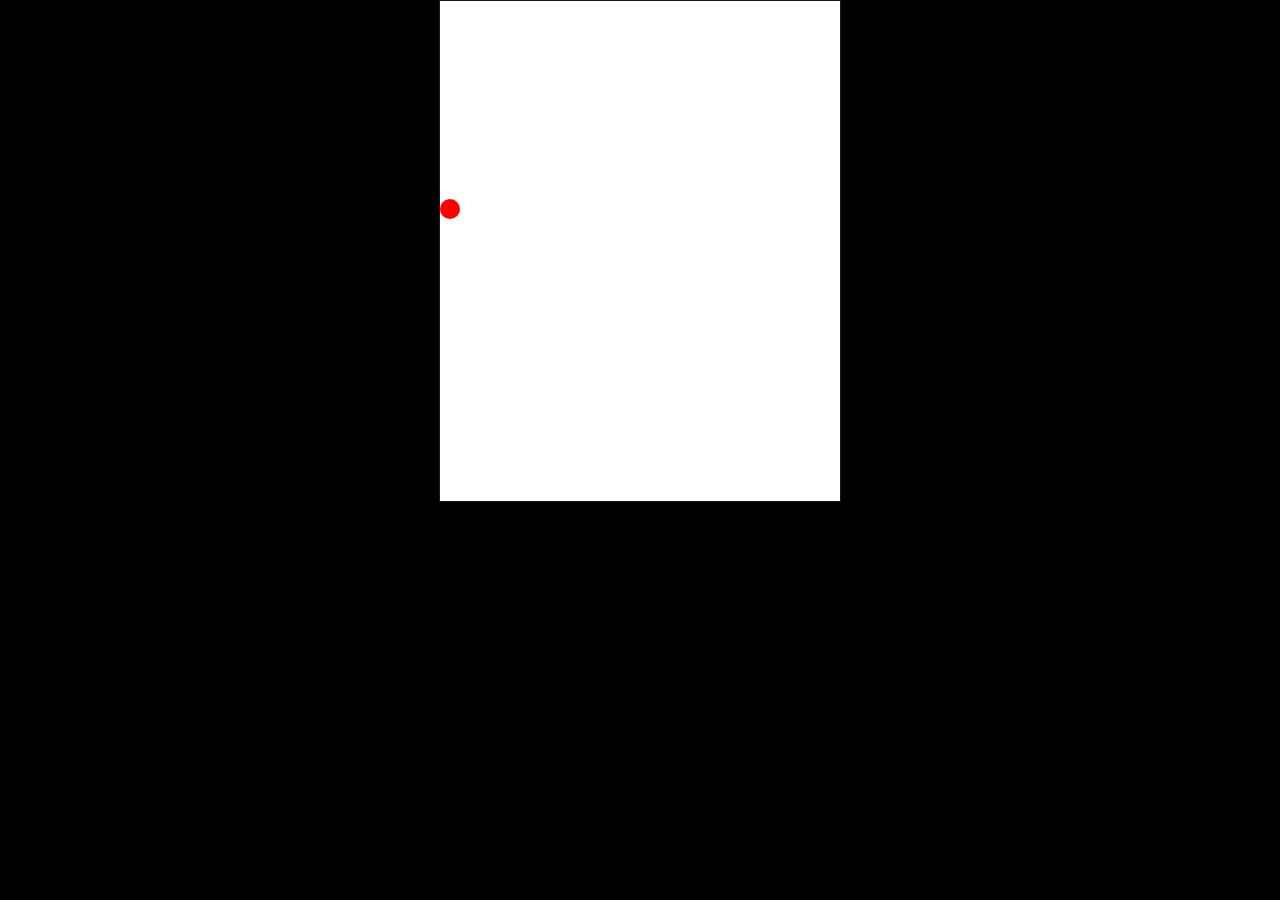
==== games/FlappyBird.html @ 50835037 "Added Flappy Game Draft" ====
<!DOCTYPE html>
<html lang="en" onclick="jump()">
<head>
    <meta charset="UTF-8">
    <meta http-equiv="X-UA-Compatible" content="IE=edge">
    <meta name="viewport" content="width=device-width, initial-scale=1.0">

    <link rel="stylesheet" href="../css/styles.css">

    <title>Flappy Bird</title>
</head>
<body>
    <div class="fBird">
      <div id="game">
            <div id="block"></div>
            <div id="hole"></div>
            <div id="character"></div>
      </div>
    </div>
    <script src="../js/index.js"></script>
</body>
</html>
---- css/styles.css ----
/* defaults **************************************************/

* {
    padding: 0;
    margin: 0;
}


body {
    background-color: rgb(0, 0, 0);
    color: rgb(255, 255, 255);

}

h1, h2, h3, h4, h5, h6, a, ul, li, ol, p {

}

.container{
    height: 100vh;
    width: 100%;
    justify-content: center;
    align-items: center;
    display: flex;
    flex-wrap: wrap;
}





/*  Navbar **************************************************/
.navbar {
    background-color: rgba(0,0,0,0.5);
  }

/* navbar brand icon/words (daryl Duremdes) on uper left */
 .navbar a {
    padding: 0px;
    margin: 0px;
    border: 0px;
    border-radius: 8px;
    align-content: center;
    justify-content: center;
}

#navBrand {
    color:white;
    font-size: 2em;
    font-weight: 500;
    margin-left: 30px;
    padding: 0px 10px 0px 10px;
}

#navBrand:hover {
    color:black;
}


/* This prevernts the font to change color when hovering*/
.navbar a:hover {
    color: rgb(0, 0, 0);
    background-color: rgba(0, 255, 255, 0.801);
    -webkit-box-shadow: 0px 0px 100px 0px rgba(0,255,234,1);
    -moz-box-shadow: 0px 0px 100px 0px rgba(0,255,234,1);
    box-shadow: 0px 0px 100px 0px rgba(0,255,234,1);
}

/* This prevernts the font to change color when clicking*/
.navbar a:active {
    color: rgb(255, 255, 255);
}

/* This prevernts the font to change color after clicking*/
.navbar a:visited {
    color: rgb(255, 255, 255);
} 

/*  end of Navbar A ******************************************* */

.navbar ul {
    padding-right: 20px;
}

.navbar ul li {
    padding: 0px 10px;
}

.navbar ul li a {
    font-size: 1.5em;
    color: white;
}


.navbar ul li a:hover {
    font-size: 1.5em;
    color: rgb(0, 0, 0);
}




/* PAGE COVER ******************************************************/

.jumbotron {
    background-image: url("../images/dada1.jpg");
    background-size: cover;
    height: 100vh;
    width: 100%;
    background-attachment: fixed;
    position:relative;
    margin-top: -65px;
    color: white;
}

#jOverlay{
    background-color: rgba(0, 0, 0, 0.2);

}



/* PAGE COVER END******************************************************/


/* ABOUT PAGE ******************************************************/

.aboutPage {
    height: 600px;
    width: 100%;
    display: flex;
    align-items: center;

}

.containerAboutPage {
    display: flex;
    width: 100%;
    justify-content: center;
}

/* ABOUT PAGE END ******************************************************/


/* GAME PAGE ******************************************************/

.gamePage {
    height: 600px;
    width: 100%;
    display: flex;
    align-items: center;

}

.containerGamePage {
    display: flex;
    width: 100%;
    justify-content: center;
}

.containerGamePage a{
    font-size: 1.5em;
    font-weight: bold;
    color:rgb(255, 255, 255);
}

/* fBird Page *************************/
.fBird {
    background-color: rgb(0, 0, 0);
}


/* fBird Page End ********************/





#game{
    width: 400px;
    height: 500px;
    border: 1px solid #181818;
    margin: auto;
    overflow: hidden;
    background-color: white;
}

#block{
    width: 50px;
    height: 500px;
    background-color: black;
    position: relative;
    left: 400px;
    animation: block 2s infinite linear;
}

@keyframes block {
    0%{left: 400px;}
    100%{left: -50px;}
}

#hole{
    width: 50px;
    height: 150px;
    background-color: rgb(255, 255, 255);
    position: relative;
    left: 400px;
    top: -500px;
    animation: block 2s infinite linear;
}

#character{
    width: 20px;
    height: 20px;
    background-color: rgb(255, 0, 0);
    position: absolute;
    top: 100px;
    border-radius: 50%;
}



/* GAME PAGE END ******************************************************/
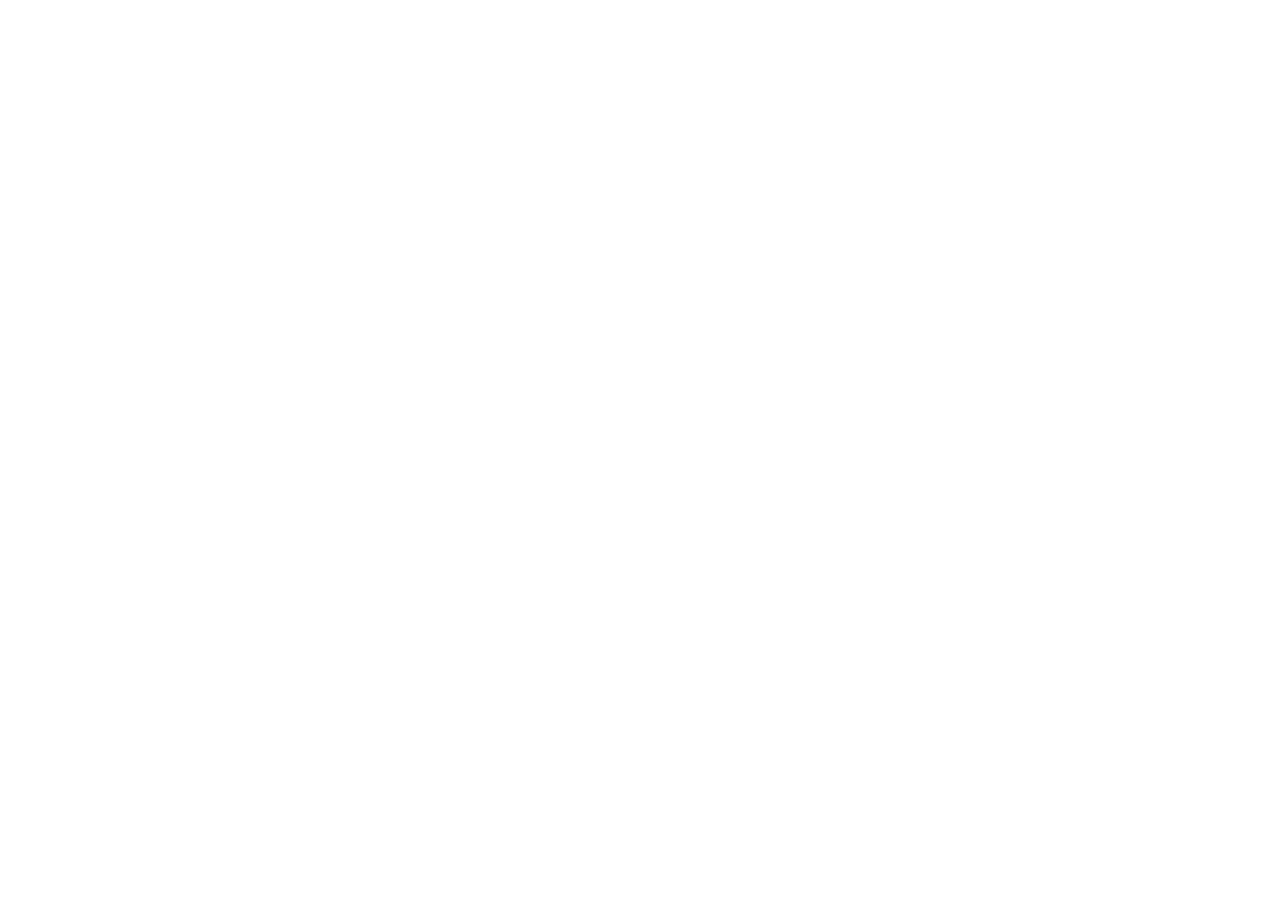
==== commit e51aa819: "Draft Again" ====
--- a/css/styles.css
+++ b/css/styles.css
@@ -1,239 +1,315 @@
 
 /* defaults **************************************************/
 
-* {
-    padding: 0;
-    margin: 0;
-}
-
-
 body {
+    background-color: rgb(255, 255, 255);
+    color: rgb(0, 0, 0);
+    padding: 0;
+    margin: 0;
+
+}
+
+
+h1, h2, h3, h4, h5, h6, a, ul, li, ol, p {
+
+}
+
+
+/* end of defaults **************************************************/
+
+
+
+.hidden {
+    display: none;
+}
+
+
+
+
+
+/* Navbar *************************************************/
+
+.navColor {
     background-color: rgb(0, 0, 0);
+    padding: 0 7% 0 7%;
+    margin: 0;
+    width: 100vw;
+    position: fixed;
+
+}
+
+.logo {
+    display: inline-block;
+    align-items: center;
+}
+
+.logoFont {
+    font-size: 32px;
+    font-style: italic;
+    text-align: start;
+    vertical-align: middle;
+    padding: 0;
+    margin: 0;
+    color: #ffffff;
+    text-shadow:
+        0 0 5px #2bff00,
+        0 0 10px #2bff00,
+        0 0 25px #2bff00;
+}
+
+#hashtag {
+    font-size: 40px;
+    font-style: italic;
+    font-weight: bold;
+    vertical-align:middle;
+    padding-left: 3px;
+    margin: 0;
+    color: #ffffff;
+}
+
+.navbar-nav {
+    text-align: end;
+}
+
+.nav-link {
+    color: #ffffff;
+    font-size: 20px;
+    margin-right: 30px;
+    padding-top: 10px;
+    vertical-align: middle;
+
+}
+
+.nav-link:hover {
+    color: #ffffff !important;
+    
+}
+
+
+
+li {
+    width: 100px;
+}
+
+li:hover {
+    text-shadow:
+        0 0 5px #2bff00,
+        0 0 10px #2bff00,
+        0 0 25px #2bff00,
+        0 0 40px #2bff00;
+}
+
+.secretFont {
+    font-size: 33px;
+    padding: 0;
+    margin-right: 40px;
+    vertical-align:top;
+}
+
+.secret:hover {
+    font-size: 30px;
+    font-weight: bolder;
+    text-shadow:
+        0 0 5px #ff0022,
+        0 0 10px #ff0022,
+        0 0 25px #ff0022,
+        0 0 40px #ff0022;
+}
+
+
+/* End of Navbar *************************************************/
+
+
+/* Hero Page *************************************************/
+.firstDiv {
+
+    background-color: rgb(34, 34, 34);
     color: rgb(255, 255, 255);
-
-}
-
-h1, h2, h3, h4, h5, h6, a, ul, li, ol, p {
-
-}
-
-.container{
-    height: 100vh;
-    width: 100%;
-    justify-content: center;
-    align-items: center;
-    display: flex;
-    flex-wrap: wrap;
-}
-
-
-
-
-
-/*  Navbar **************************************************/
-.navbar {
-    background-color: rgba(0,0,0,0.5);
-  }
-
-/* navbar brand icon/words (daryl Duremdes) on uper left */
- .navbar a {
-    padding: 0px;
-    margin: 0px;
-    border: 0px;
-    border-radius: 8px;
-    align-content: center;
-    justify-content: center;
-}
-
-#navBrand {
-    color:white;
-    font-size: 2em;
-    font-weight: 500;
-    margin-left: 30px;
-    padding: 0px 10px 0px 10px;
-}
-
-#navBrand:hover {
-    color:black;
-}
-
-
-/* This prevernts the font to change color when hovering*/
-.navbar a:hover {
-    color: rgb(0, 0, 0);
-    background-color: rgba(0, 255, 255, 0.801);
-    -webkit-box-shadow: 0px 0px 100px 0px rgba(0,255,234,1);
-    -moz-box-shadow: 0px 0px 100px 0px rgba(0,255,234,1);
-    box-shadow: 0px 0px 100px 0px rgba(0,255,234,1);
-}
-
-/* This prevernts the font to change color when clicking*/
-.navbar a:active {
-    color: rgb(255, 255, 255);
-}
-
-/* This prevernts the font to change color after clicking*/
-.navbar a:visited {
-    color: rgb(255, 255, 255);
-} 
-
-/*  end of Navbar A ******************************************* */
-
-.navbar ul {
-    padding-right: 20px;
-}
-
-.navbar ul li {
-    padding: 0px 10px;
-}
-
-.navbar ul li a {
-    font-size: 1.5em;
-    color: white;
-}
-
-
-.navbar ul li a:hover {
-    font-size: 1.5em;
-    color: rgb(0, 0, 0);
-}
-
-
-
-
-/* PAGE COVER ******************************************************/
-
-.jumbotron {
-    background-image: url("../images/dada1.jpg");
-    background-size: cover;
-    height: 100vh;
-    width: 100%;
-    background-attachment: fixed;
-    position:relative;
-    margin-top: -65px;
-    color: white;
-}
-
-#jOverlay{
-    background-color: rgba(0, 0, 0, 0.2);
-
-}
-
-
-
-/* PAGE COVER END******************************************************/
-
-
-/* ABOUT PAGE ******************************************************/
-
-.aboutPage {
-    height: 600px;
-    width: 100%;
+    height: 100vh;
     display: flex;
     align-items: center;
-
-}
-
-.containerAboutPage {
-    display: flex;
-    width: 100%;
-    justify-content: center;
-}
-
-/* ABOUT PAGE END ******************************************************/
-
-
-/* GAME PAGE ******************************************************/
-
-.gamePage {
-    height: 600px;
-    width: 100%;
-    display: flex;
-    align-items: center;
-
-}
-
-.containerGamePage {
-    display: flex;
-    width: 100%;
-    justify-content: center;
-}
-
-.containerGamePage a{
-    font-size: 1.5em;
-    font-weight: bold;
-    color:rgb(255, 255, 255);
-}
-
-/* fBird Page *************************/
-.fBird {
-    background-color: rgb(0, 0, 0);
-}
-
-
-/* fBird Page End ********************/
-
-
-
-
-
-#game{
-    width: 400px;
+    justify-content: center;
+    
+
+}
+
+
+/* Animated Text */
+.animated-text {
+    font-size: 34px;
+    font-weight: 600;
+    min-width: 800px;
+    position: relative;
+    right: 400px;
+}
+
+.animated-text span {
+    position: relative;
+    
+}
+
+.animated-text span::before {
+    content:'Website Developer';
+    color: #ffffff;
+    text-shadow:
+        0 0 5px #2bff00,
+        0 0 10px #2bff00,
+        0 0 15px #2bff00;
+    animation: words 20s infinite; 
+}
+
+.animated-text span::after {
+    content: '';
+    background-color: rgb(34, 34, 34);
+    position: absolute;
+    width: calc(101% + 10px);
+    height: 150%;
+    border-left: 2px solid #2bff00;
+    right: -8px;
+    animation: cursor 0.6s infinite, typing 20s steps(14) infinite;
+}
+
+@keyframes cursor {
+    0% {
+      border-left: 2px solid #2bff00;
+      text-shadow:
+        0 0 5px #2bff00,
+        0 0 10px #2bff00,
+        0 0 25px #2bff00,
+        0 0 40px #2bff00;
+    }
+    50% {
+      border-left: none;
+    }
+    100% {
+      border-left: 2px solid #2bff00;
+      text-shadow:
+        0 0 5px #2bff00,
+        0 0 10px #2bff00,
+        0 0 25px #2bff00,
+        0 0 40px #2bff00;
+    }
+  }
+
+@keyframes words {
+    0%,20%{
+        content:'Website Developer';
+    }
+    21%,40%{
+        content:'Project Coordinator';
+    }
+    41%,60%{
+        content:'Businessman';
+    }
+    61%,80%{
+        content:'Photographer';
+    }
+    81%,100%{
+        content:'Freelancer';
+    }
+}
+
+@keyframes typing {
+    10%,15%,30%,35%,50%,55%,70%,75%,90%,95%{
+        width: 0;
+    }
+
+    5%,20%,25%,40%,45%,60%,65%,80%,85%{
+        width: calc(101% + 10px);
+    }
+}
+
+
+
+/* Picture */
+
+.overlay1 {
+    margin: 0;
+    padding: 0;
+    height: 400px;
+    width: auto;
+    position: absolute;
+    justify-content: center;
+
+}
+
+.dada1 {
+    margin: 0;
+    padding: 0;
     height: 500px;
-    border: 1px solid #181818;
-    margin: auto;
-    overflow: hidden;
-    background-color: white;
-}
-
-#block{
-    width: 50px;
-    height: 500px;
-    background-color: black;
-    position: relative;
-    left: 400px;
-    animation: block 2s infinite linear;
-}
-
-@keyframes block {
-    0%{left: 400px;}
-    100%{left: -50px;}
-}
-
-#hole{
-    width: 50px;
-    height: 150px;
-    background-color: rgb(255, 255, 255);
-    position: relative;
-    left: 400px;
-    top: -500px;
-    animation: block 2s infinite linear;
-}
-
-#character{
-    width: 20px;
-    height: 20px;
-    background-color: rgb(255, 0, 0);
+    width: auto;
     position: absolute;
-    top: 100px;
-    border-radius: 50%;
-}
-
-
-
-/* GAME PAGE END ******************************************************/
-
-
-
-
-
-
-
-
-
-
-
-
-
-
-
+    left: 40px;
+    
+}
+
+
+/* End of Hero Page *************************************************/
+
+
+
+
+
+
+
+
+.testdiv2 {
+    width: 90%;
+    height: 100vh;
+    background-color: rgb(178, 83, 255);
+    padding: 0;
+    margin: 0 5% 0 5%;
+    justify-content: center;
+}
+
+.testdiv3 {
+    width: 90%;
+    height: 100vh;
+    background-color: rgb(83, 129, 255);
+    padding: 0;
+    margin: 0 5% 0 5%;
+    justify-content: center;
+}
+
+
+.testdiv4 {
+    width: 90%;
+    height: 100vh;
+    background-color: rgb(94, 2, 74);
+    padding: 0;
+    margin: 0 5% 0 5%;
+    justify-content: center;
+}
+
+.testdiv5 {
+    width: 90%;
+    height: 100vh;
+    background-color: rgb(255, 78, 24);
+    padding: 0;
+    margin: 0 5% 0 5%;
+    justify-content: center;
+}
+
+
+
+
+
+
+
+
+
+
+
+
+
+
+
+
+
+
+
+
+
+
+
+
